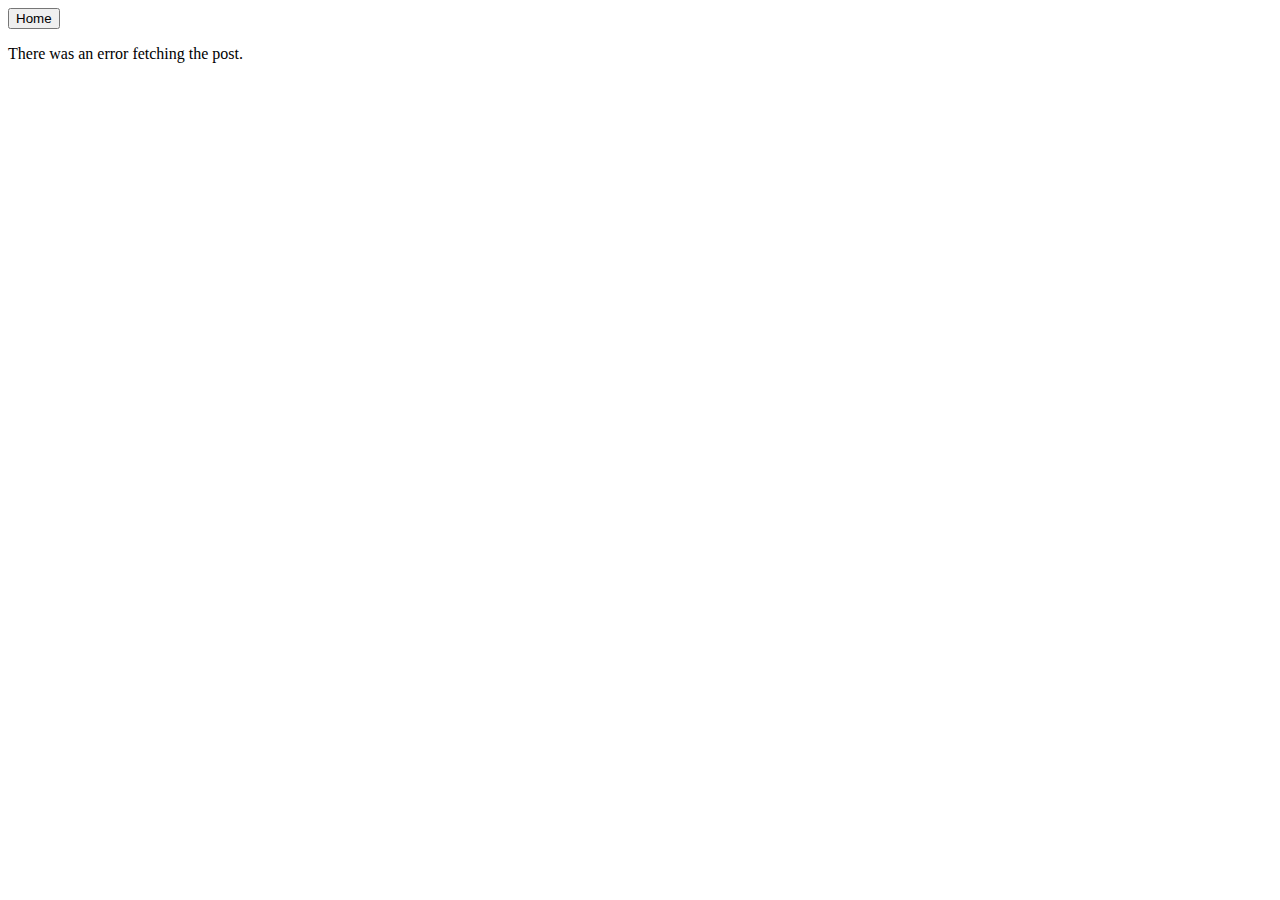
==== post.html @ 05d37ef7 "completed Carousel, updated post request requirements to only title. Also individual page for each b" ====
<!DOCTYPE html>
<html lang="en">
<head>
    <meta charset="UTF-8">
    <meta name="viewport" content="width=device-width, initial-scale=1.0">
    <title>Blog Post</title>
    <script src="js/post.js" defer></script>


</head>
<body>
<header>

</header>
<main>

    <button id="Home">Home</button>
    <div id="post"></div>
</main>
<footer>

</footer>


</body>
</html>
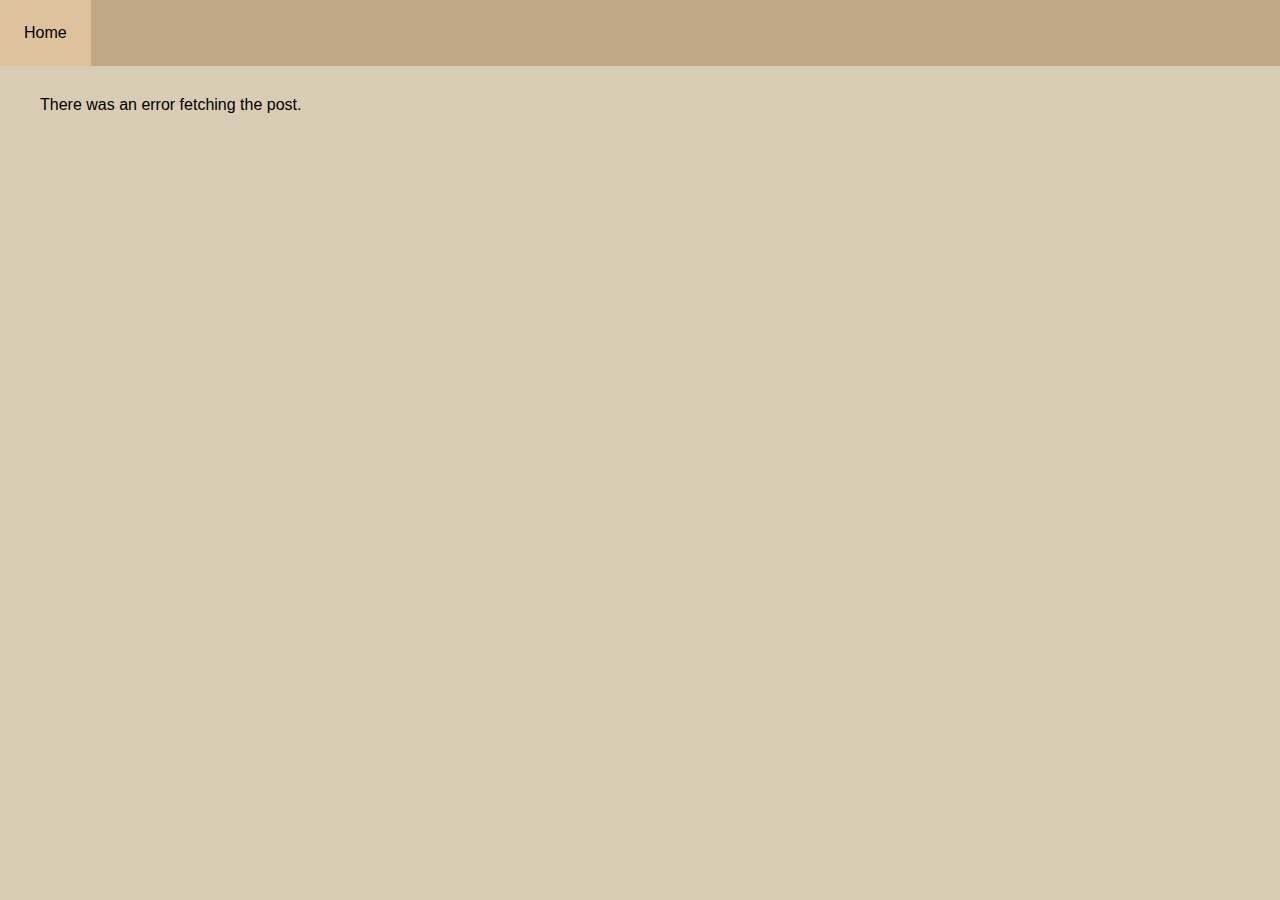
==== commit 45809f09: "styling" ====
--- a/post.html
+++ b/post.html
@@ -3,6 +3,7 @@
 <head>
     <meta charset="UTF-8">
     <meta name="viewport" content="width=device-width, initial-scale=1.0">
+    <link rel="stylesheet" href="/css/login.css" type="text/css">
     <title>Blog Post</title>
     <script src="js/post.js" defer></script>
 
@@ -10,11 +11,13 @@
 </head>
 <body>
 <header>
-
+    <div class="linkButtons">
+        <button class="away"><a href="index.html">Home</a></button>
+    </div>
 </header>
 <main>
 
-    <button id="Home">Home</button>
+
     <div id="post"></div>
 </main>
 <footer>
--- a/css/login.css
+++ b/css/login.css
@@ -0,0 +1,92 @@
+* {
+    box-sizing: border-box;
+
+}
+header {
+    background-color: #c0a886;
+    width: 100%;
+    top: 0;
+    left: 0;
+    position: fixed;
+    font-family: Roboto, sans-serif;
+
+    z-index: 1;
+}
+main {
+    margin-top: 6rem;
+}
+body {
+    font-family: Roboto, sans-serif;
+    background-color: #d8ccb4;
+}
+.linkButtons {
+    display: flex;
+    flex-direction: row;
+}
+.linkButtons button {
+    font-size: 1rem;
+    border-style: none;
+    text-align: center;
+    padding: 1.5rem;
+
+}
+.home {
+    background-color:#d8ccb4;
+}
+.home a {
+    color: black;
+}
+.away {
+    background-color: #c0a886;
+}
+.away:hover {
+    background-color: #dec29e;;
+}
+.away a {
+    color: black;
+}
+.linkButtons a {
+    text-decoration: none;
+}
+
+.container {
+    display:flex;
+    flex-direction: column;
+    width: 25%;
+    font-size: 1rem;
+    background-color: #c0a886;
+    border-radius: 4px;
+    padding: 2rem;
+}
+.container label {
+    margin-bottom: 8px;
+}
+
+.container input {
+    padding: 8px;
+    margin-bottom: 1rem;
+}
+.container button {
+    background-color: #605443;
+    border: none;
+    border-radius: 4px;
+    font:inherit;
+    padding: 8px;
+    color: white;
+    cursor:pointer;
+}
+h1 {
+    margin-left: 2rem;
+}
+.descriptionTitle {
+    font-size: 2rem;
+    margin-left: 2rem;
+    margin-bottom: 1rem;
+}
+section {
+    margin-left: 5rem;
+}
+
+#post {
+    margin-left: 2rem;
+}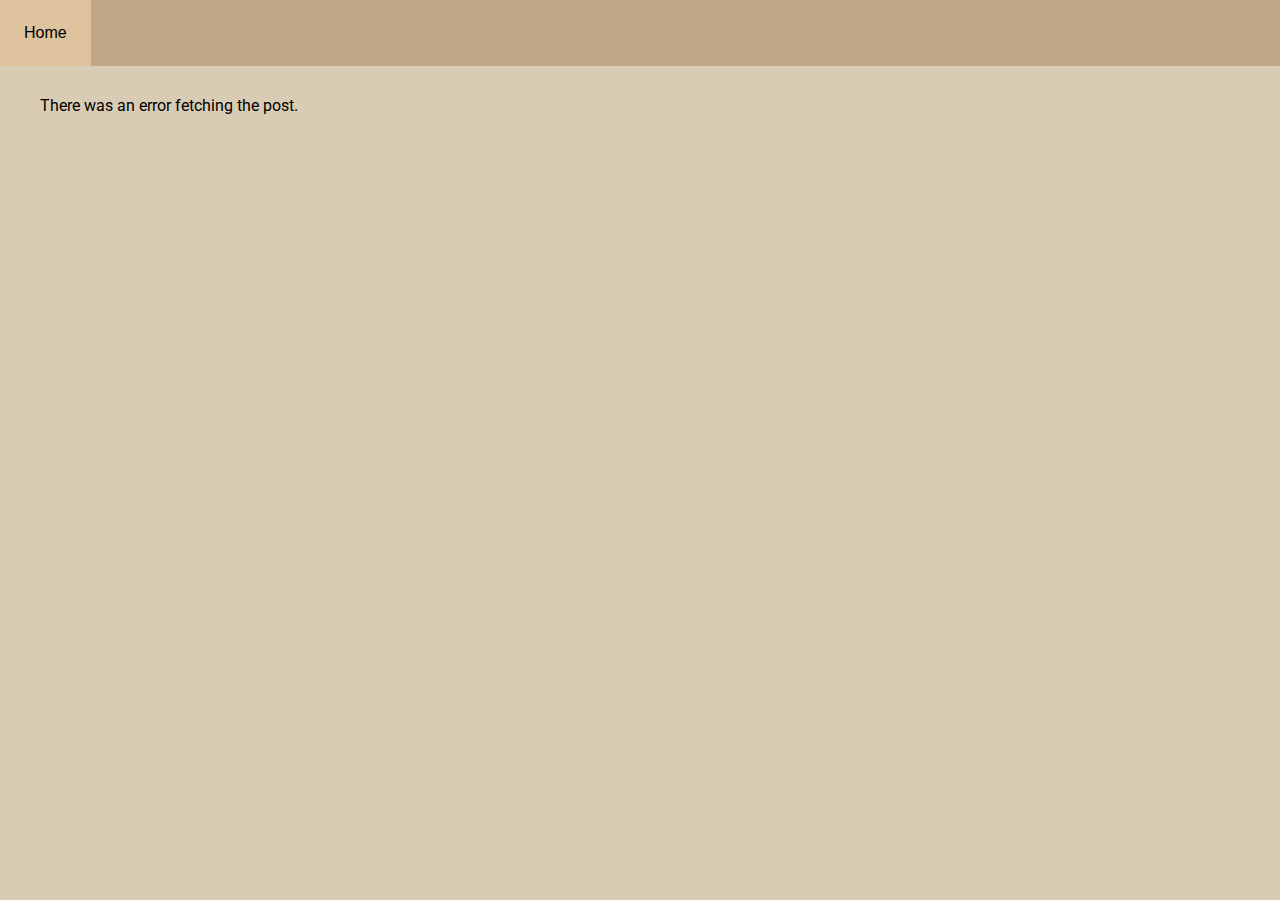
==== commit cafe91c5: "Minor changes, finishing touches." ====
--- a/post.html
+++ b/post.html
@@ -4,10 +4,11 @@
     <meta charset="UTF-8">
     <meta name="viewport" content="width=device-width, initial-scale=1.0">
     <link rel="stylesheet" href="/css/login.css" type="text/css">
+    <link rel="preconnect" href="https://fonts.googleapis.com">
+    <link rel="preconnect" href="https://fonts.gstatic.com" crossorigin>
+    <link href="https://fonts.googleapis.com/css2?family=Roboto:ital,wght@0,100;0,300;0,400;0,500;0,700;0,900;1,100;1,300;1,400;1,500;1,700;1,900&display=swap" rel="stylesheet">
     <title>Blog Post</title>
     <script src="js/post.js" defer></script>
-
-
 </head>
 <body>
 <header>
@@ -16,14 +17,9 @@
     </div>
 </header>
 <main>
-
-
     <div id="post"></div>
 </main>
 <footer>
-
 </footer>
-
-
 </body>
-</html>+</html>
--- a/css/login.css
+++ b/css/login.css
@@ -57,6 +57,8 @@
     background-color: #c0a886;
     border-radius: 4px;
     padding: 2rem;
+    border: 1px solid #8A724F;
+
 }
 .container label {
     margin-bottom: 8px;
